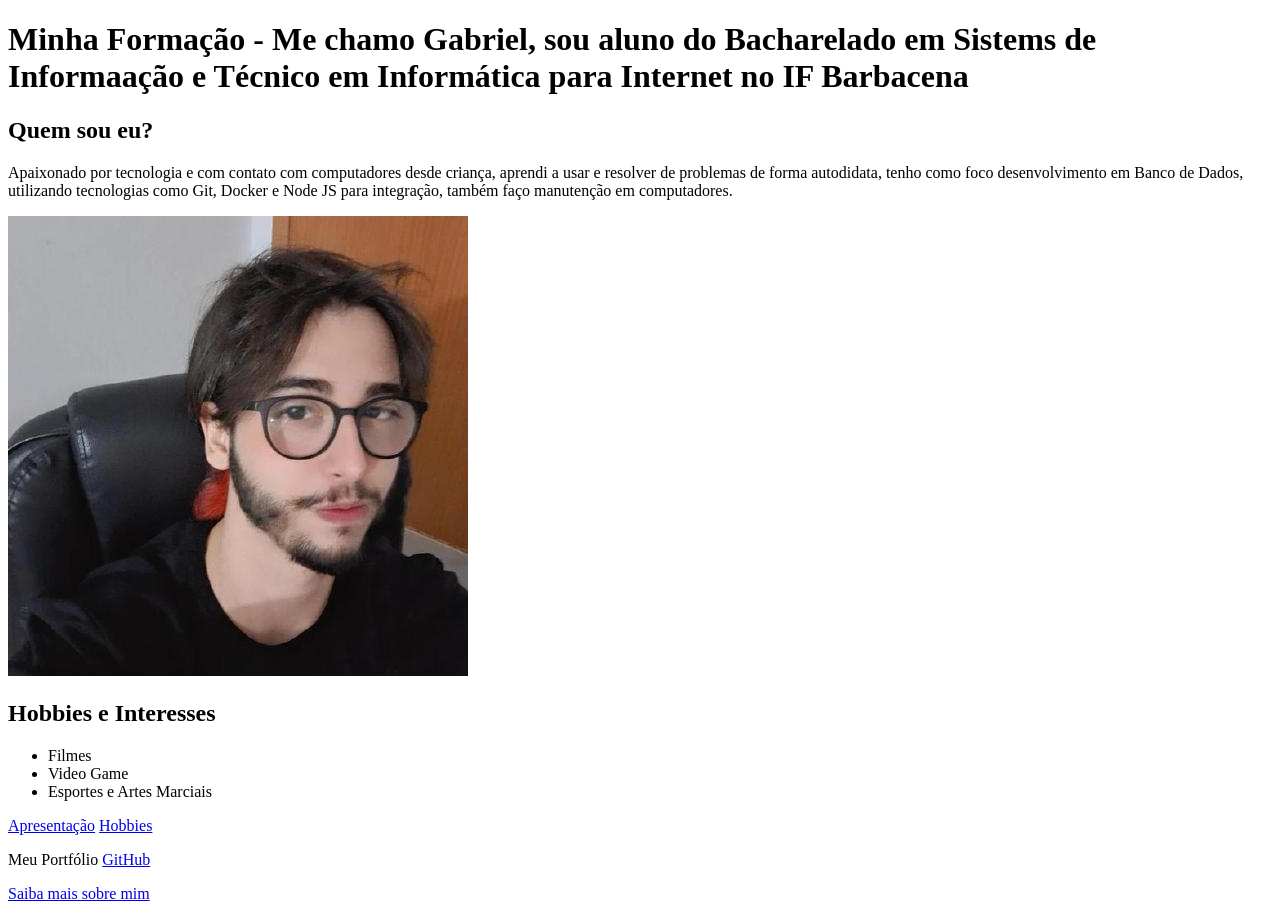
==== atividade2/pagina-pessoal/index.html @ 188f6084 "Add files via upload" ====
<!DOCTYPE html>
<html lang="en">
<head>
    <meta charset="UTF-8">
    <meta name="viewport" content="width=device-width, initial-scale=1.0">
    <title>Página Pessoal</title>
</head>
<body>
    
    <header><h1>
        Minha Formação - Me chamo Gabriel, sou aluno do Bacharelado em Sistems de Informaação e Técnico em Informática para Internet no IF Barbacena
    </h1></header>

    <section id="Apresentação">
        <h2>
            Quem sou eu?
        </h2>
            <p>Apaixonado por tecnologia e com contato com computadores desde criança, aprendi a usar e resolver de problemas de forma autodidata, tenho como foco desenvolvimento em Banco de Dados, utilizando tecnologias como Git, Docker e Node JS para integração, também faço manutenção em computadores.</p>
            <img src="img/127786524.jpeg" alt="Foto de Perfil">
    </section>

    <section id="Hobbies">
        <h2>Hobbies e Interesses</h2>
        <ul>
            <li>Filmes</li>
            <li>Video Game</li>
            <li>Esportes e Artes Marciais</li>
        </ul>
    </section>

    <nav>
        <a href="#Apresentação">Apresentação</a>
        <a href="#Hobbies">Hobbies</a>
    </nav>

    <footer id="Portfólio">
    <p>
        Meu Portfólio
        <a href="https://github.com/gabrielllljpg">GitHub</a>
    </p>
    </footer>

    <a href="sobre.html">Saiba mais sobre mim</a>

</body>
</html>
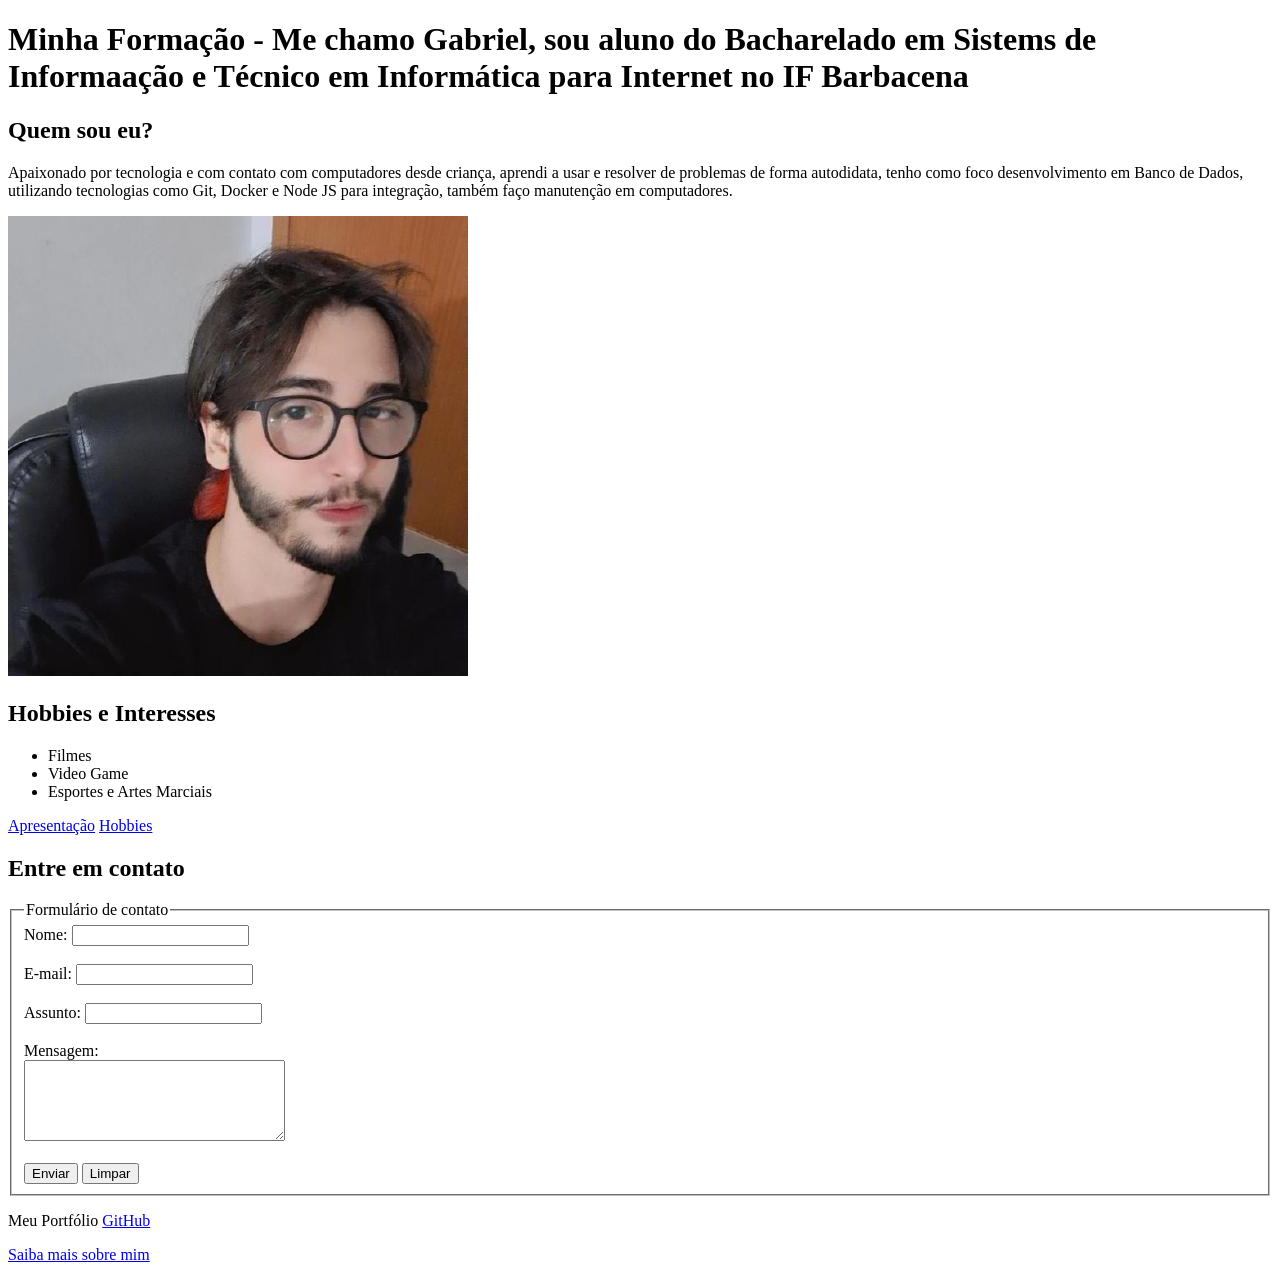
==== commit de9eea35: "Add contact section with form to index.html" ====
--- a/atividade2/pagina-pessoal/index.html
+++ b/atividade2/pagina-pessoal/index.html
@@ -1,3 +1,4 @@
+
 <!DOCTYPE html>
 <html lang="en">
 <head>
@@ -33,6 +34,40 @@
         <a href="#Hobbies">Hobbies</a>
     </nav>
 
+    <section id="Contato">
+        <h2>Entre em contato</h2>
+
+        <form>
+            <fieldset>
+                <legend>Formulário de contato</legend>
+
+                <label for="nome">Nome:</label>
+                <input type="text" id="nome" name="nome" required>
+
+                <br><br>
+
+                <label for="email">E-mail:</label>
+                <input type="email" id="email" name="email" required>
+
+                <br><br>
+
+                <label for="assunto">Assunto:</label>
+                <input type="text" id="assunto" name="assunto">
+
+                <br><br>
+
+                <label for="mensagem">Mensagem:</label>
+                <br>
+                <textarea id="mensagem" name="mensagem" rows="5" cols="30" required></textarea>
+
+                <br><br>
+
+                <button type="submit">Enviar</button>
+                <button type="reset">Limpar</button>
+            </fieldset>
+        </form>
+    </section>
+
     <footer id="Portfólio">
     <p>
         Meu Portfólio
@@ -43,4 +78,4 @@
     <a href="sobre.html">Saiba mais sobre mim</a>
 
 </body>
-</html>+</html>
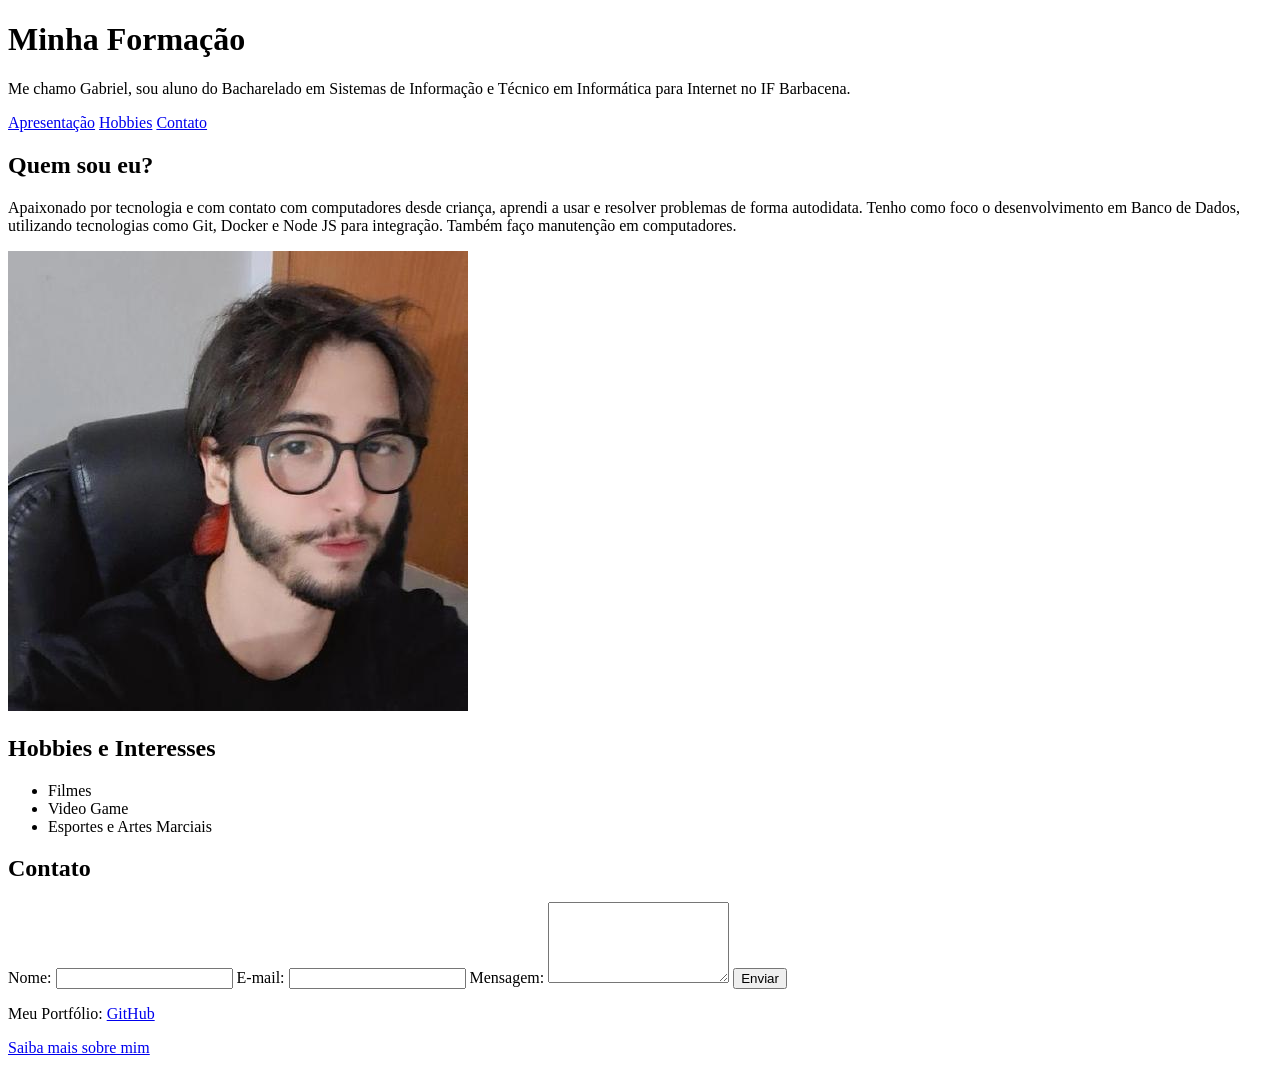
==== commit 7ca3ba6d: "Refactor personal page layout and content Updated the structure and content of the personal page, in" ====
--- a/atividade2/pagina-pessoal/index.html
+++ b/atividade2/pagina-pessoal/index.html
@@ -1,78 +1,69 @@
 
 <!DOCTYPE html>
-<html lang="en">
+<html lang="pt-br">
 <head>
     <meta charset="UTF-8">
     <meta name="viewport" content="width=device-width, initial-scale=1.0">
     <title>Página Pessoal</title>
+    <link rel="stylesheet" href="style.css">
 </head>
 <body>
-    
-    <header><h1>
-        Minha Formação - Me chamo Gabriel, sou aluno do Bacharelado em Sistems de Informaação e Técnico em Informática para Internet no IF Barbacena
-    </h1></header>
 
-    <section id="Apresentação">
-        <h2>
-            Quem sou eu?
-        </h2>
-            <p>Apaixonado por tecnologia e com contato com computadores desde criança, aprendi a usar e resolver de problemas de forma autodidata, tenho como foco desenvolvimento em Banco de Dados, utilizando tecnologias como Git, Docker e Node JS para integração, também faço manutenção em computadores.</p>
-            <img src="img/127786524.jpeg" alt="Foto de Perfil">
-    </section>
-
-    <section id="Hobbies">
-        <h2>Hobbies e Interesses</h2>
-        <ul>
-            <li>Filmes</li>
-            <li>Video Game</li>
-            <li>Esportes e Artes Marciais</li>
-        </ul>
-    </section>
+    <header>
+        <h1>Minha Formação</h1>
+        <p>Me chamo Gabriel, sou aluno do Bacharelado em Sistemas de Informação e Técnico em Informática para Internet no IF Barbacena.</p>
+    </header>
 
     <nav>
         <a href="#Apresentação">Apresentação</a>
         <a href="#Hobbies">Hobbies</a>
+        <a href="#Contato">Contato</a>
     </nav>
 
-    <section id="Contato">
-        <h2>Entre em contato</h2>
+    <main>
+        <section id="Apresentação">
+            <h2>Quem sou eu?</h2>
 
-        <form>
-            <fieldset>
-                <legend>Formulário de contato</legend>
+            <p class="texto">
+                Apaixonado por tecnologia e com contato com computadores desde criança, aprendi a usar e resolver problemas de forma autodidata. Tenho como foco o desenvolvimento em Banco de Dados, utilizando tecnologias como Git, Docker e Node JS para integração. Também faço manutenção em computadores.
+            </p>
 
+            <img src="img/127786524.jpeg" alt="Foto de Perfil">
+        </section>
+
+        <section id="Hobbies">
+            <h2>Hobbies e Interesses</h2>
+
+            <ul>
+                <li>Filmes</li>
+                <li>Video Game</li>
+                <li>Esportes e Artes Marciais</li>
+            </ul>
+        </section>
+
+        <section id="Contato">
+            <h2>Contato</h2>
+
+            <form>
                 <label for="nome">Nome:</label>
                 <input type="text" id="nome" name="nome" required>
-
-                <br><br>
 
                 <label for="email">E-mail:</label>
                 <input type="email" id="email" name="email" required>
 
-                <br><br>
+                <label for="mensagem">Mensagem:</label>
+                <textarea id="mensagem" name="mensagem" rows="5" required></textarea>
 
-                <label for="assunto">Assunto:</label>
-                <input type="text" id="assunto" name="assunto">
-
-                <br><br>
-
-                <label for="mensagem">Mensagem:</label>
-                <br>
-                <textarea id="mensagem" name="mensagem" rows="5" cols="30" required></textarea>
-
-                <br><br>
-
-                <button type="submit">Enviar</button>
-                <button type="reset">Limpar</button>
-            </fieldset>
-        </form>
-    </section>
+                <input type="submit" value="Enviar">
+            </form>
+        </section>
+    </main>
 
     <footer id="Portfólio">
-    <p>
-        Meu Portfólio
-        <a href="https://github.com/gabrielllljpg">GitHub</a>
-    </p>
+        <p>
+            Meu Portfólio:
+            <a href="https://github.com/gabrielllljpg">GitHub</a>
+        </p>
     </footer>
 
     <a href="sobre.html">Saiba mais sobre mim</a>
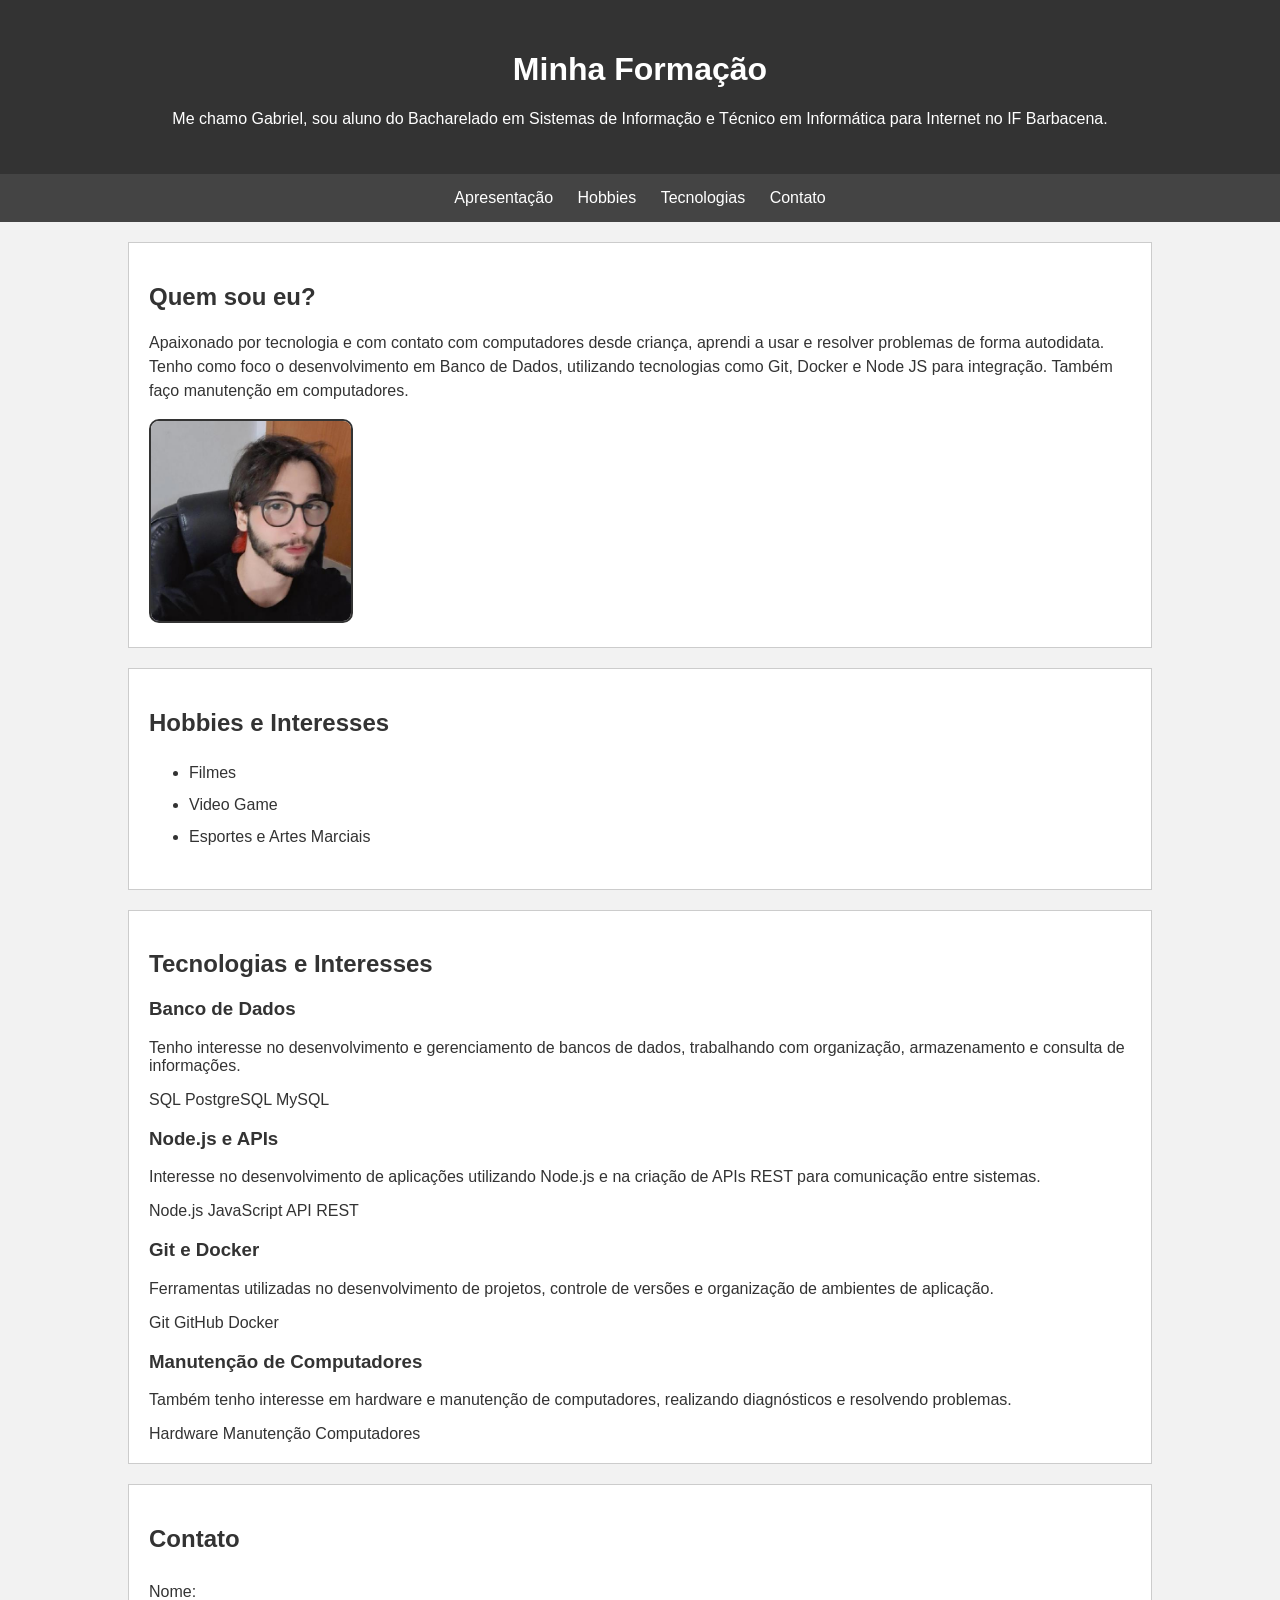
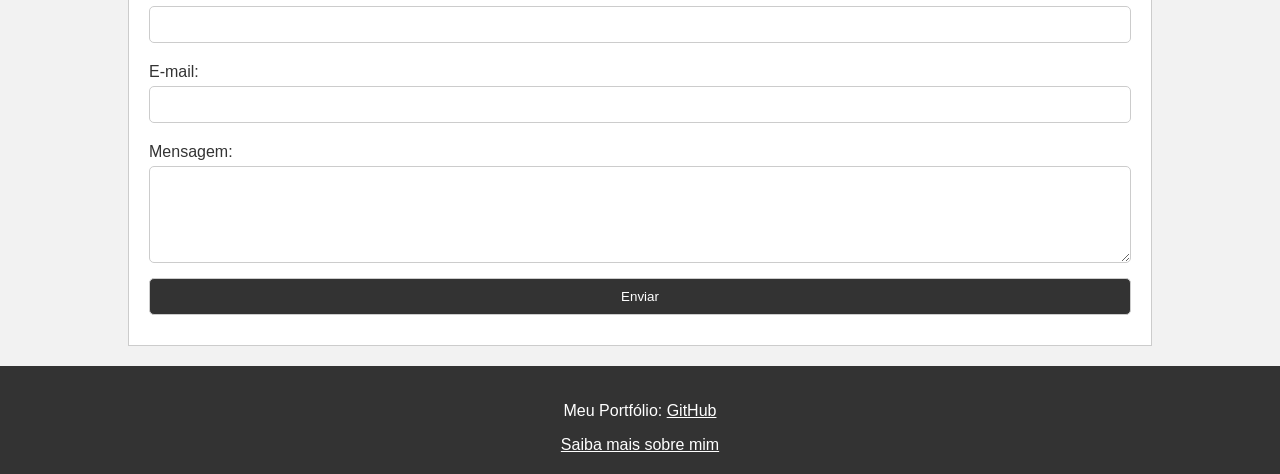
==== commit ef38b2c6: "Add technologies and interests section to index.html Added a new section for technologies and intere" ====
--- a/atividade2/pagina-pessoal/index.html
+++ b/atividade2/pagina-pessoal/index.html
@@ -17,10 +17,12 @@
     <nav>
         <a href="#Apresentação">Apresentação</a>
         <a href="#Hobbies">Hobbies</a>
+        <a href="#Tecnologias">Tecnologias</a>
         <a href="#Contato">Contato</a>
     </nav>
 
     <main>
+
         <section id="Apresentação">
             <h2>Quem sou eu?</h2>
 
@@ -41,6 +43,70 @@
             </ul>
         </section>
 
+        <section id="Tecnologias">
+            <h2>Tecnologias e Interesses</h2>
+
+            <div class="cartoes">
+
+                <div class="cartao cartao-destaque">
+                    <h3>Banco de Dados</h3>
+
+                    <p>
+                        Tenho interesse no desenvolvimento e gerenciamento de bancos de dados, trabalhando com organização, armazenamento e consulta de informações.
+                    </p>
+
+                    <div class="tags">
+                        <span>SQL</span>
+                        <span>PostgreSQL</span>
+                        <span>MySQL</span>
+                    </div>
+                </div>
+
+                <div class="cartao">
+                    <h3>Node.js e APIs</h3>
+
+                    <p>
+                        Interesse no desenvolvimento de aplicações utilizando Node.js e na criação de APIs REST para comunicação entre sistemas.
+                    </p>
+
+                    <div class="tags">
+                        <span>Node.js</span>
+                        <span>JavaScript</span>
+                        <span>API REST</span>
+                    </div>
+                </div>
+
+                <div class="cartao">
+                    <h3>Git e Docker</h3>
+
+                    <p>
+                        Ferramentas utilizadas no desenvolvimento de projetos, controle de versões e organização de ambientes de aplicação.
+                    </p>
+
+                    <div class="tags">
+                        <span>Git</span>
+                        <span>GitHub</span>
+                        <span>Docker</span>
+                    </div>
+                </div>
+
+                <div class="cartao">
+                    <h3>Manutenção de Computadores</h3>
+
+                    <p>
+                        Também tenho interesse em hardware e manutenção de computadores, realizando diagnósticos e resolvendo problemas.
+                    </p>
+
+                    <div class="tags">
+                        <span>Hardware</span>
+                        <span>Manutenção</span>
+                        <span>Computadores</span>
+                    </div>
+                </div>
+
+            </div>
+        </section>
+
         <section id="Contato">
             <h2>Contato</h2>
 
@@ -57,16 +123,17 @@
                 <input type="submit" value="Enviar">
             </form>
         </section>
+
     </main>
 
-    <footer id="Portfólio">
+    <footer>
         <p>
             Meu Portfólio:
             <a href="https://github.com/gabrielllljpg">GitHub</a>
         </p>
+
+        <a href="sobre.html">Saiba mais sobre mim</a>
     </footer>
-
-    <a href="sobre.html">Saiba mais sobre mim</a>
 
 </body>
 </html>
--- a/atividade2/pagina-pessoal/style.css
+++ b/atividade2/pagina-pessoal/style.css
@@ -0,0 +1,112 @@
+
+body {
+    font-family: Arial, sans-serif;
+    background-color: #f2f2f2;
+    color: #333333;
+    margin: 0;
+    padding: 0;
+}
+
+header {
+    background-color: #333333;
+    color: white;
+    text-align: center;
+    padding: 30px;
+}
+
+h1 {
+    font-size: 32px;
+}
+
+h2 {
+    color: #333333;
+    font-size: 24px;
+}
+
+nav {
+    background-color: #444444;
+    padding: 15px;
+    text-align: center;
+}
+
+nav a {
+    color: white;
+    text-decoration: none;
+    margin: 10px;
+}
+
+nav a:hover {
+    color: #cccccc;
+}
+
+main {
+    width: 80%;
+    margin: 20px auto;
+}
+
+section {
+    background-color: white;
+    border: 1px solid #cccccc;
+    padding: 20px;
+    margin-bottom: 20px;
+}
+
+.texto {
+    font-size: 16px;
+    line-height: 1.5;
+}
+
+ul {
+    line-height: 2;
+}
+
+img {
+    width: 200px;
+    height: 200px;
+    border: 2px solid #333333;
+    border-radius: 10px;
+}
+
+form {
+    display: flex;
+    flex-direction: column;
+    width: 100%;
+}
+
+label {
+    margin-top: 10px;
+}
+
+input, textarea {
+    padding: 10px;
+    margin-top: 5px;
+    margin-bottom: 10px;
+    border: 1px solid #cccccc;
+    border-radius: 5px;
+    font-family: Arial, sans-serif;
+}
+
+input[type="submit"] {
+    background-color: #333333;
+    color: white;
+    cursor: pointer;
+}
+
+input[type="submit"]:hover {
+    background-color: #555555;
+}
+
+footer {
+    background-color: #333333;
+    color: white;
+    text-align: center;
+    padding: 20px;
+}
+
+footer a {
+    color: white;
+}
+
+footer a:hover {
+    color: #cccccc;
+}
